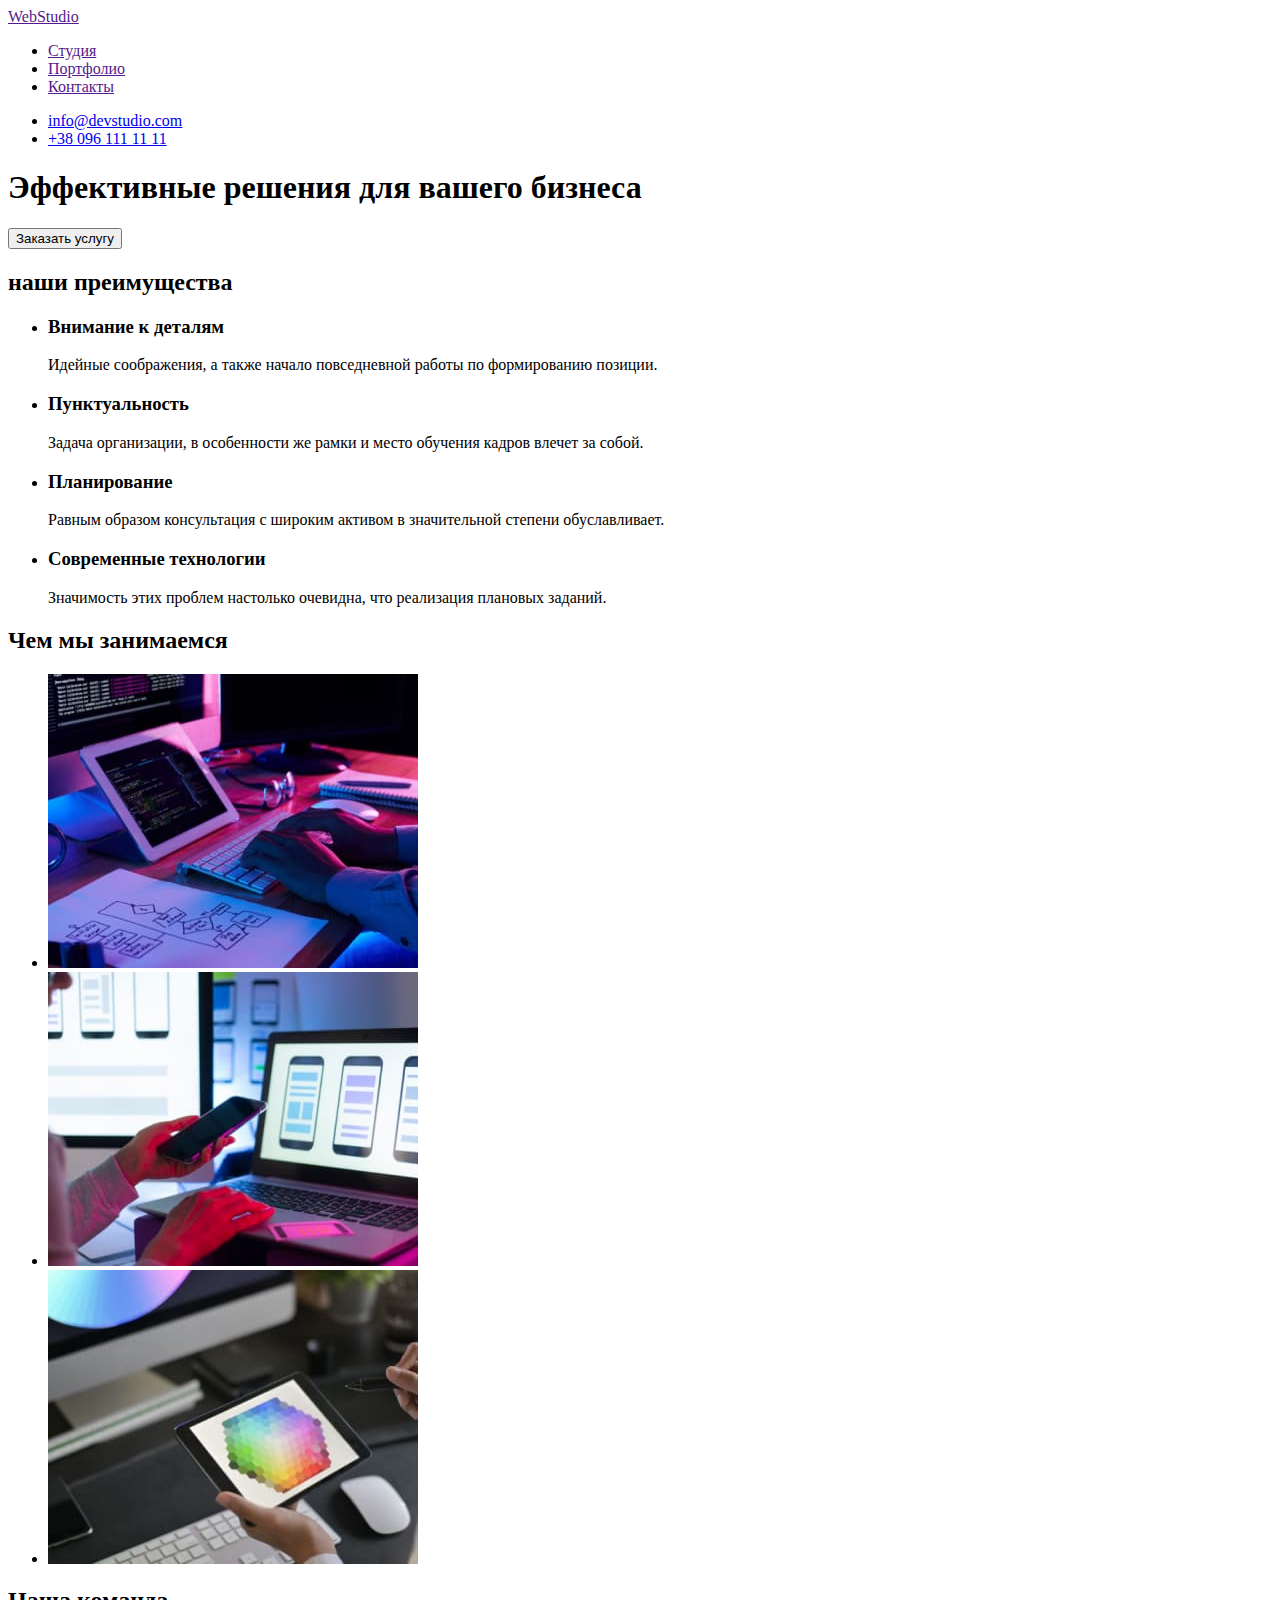
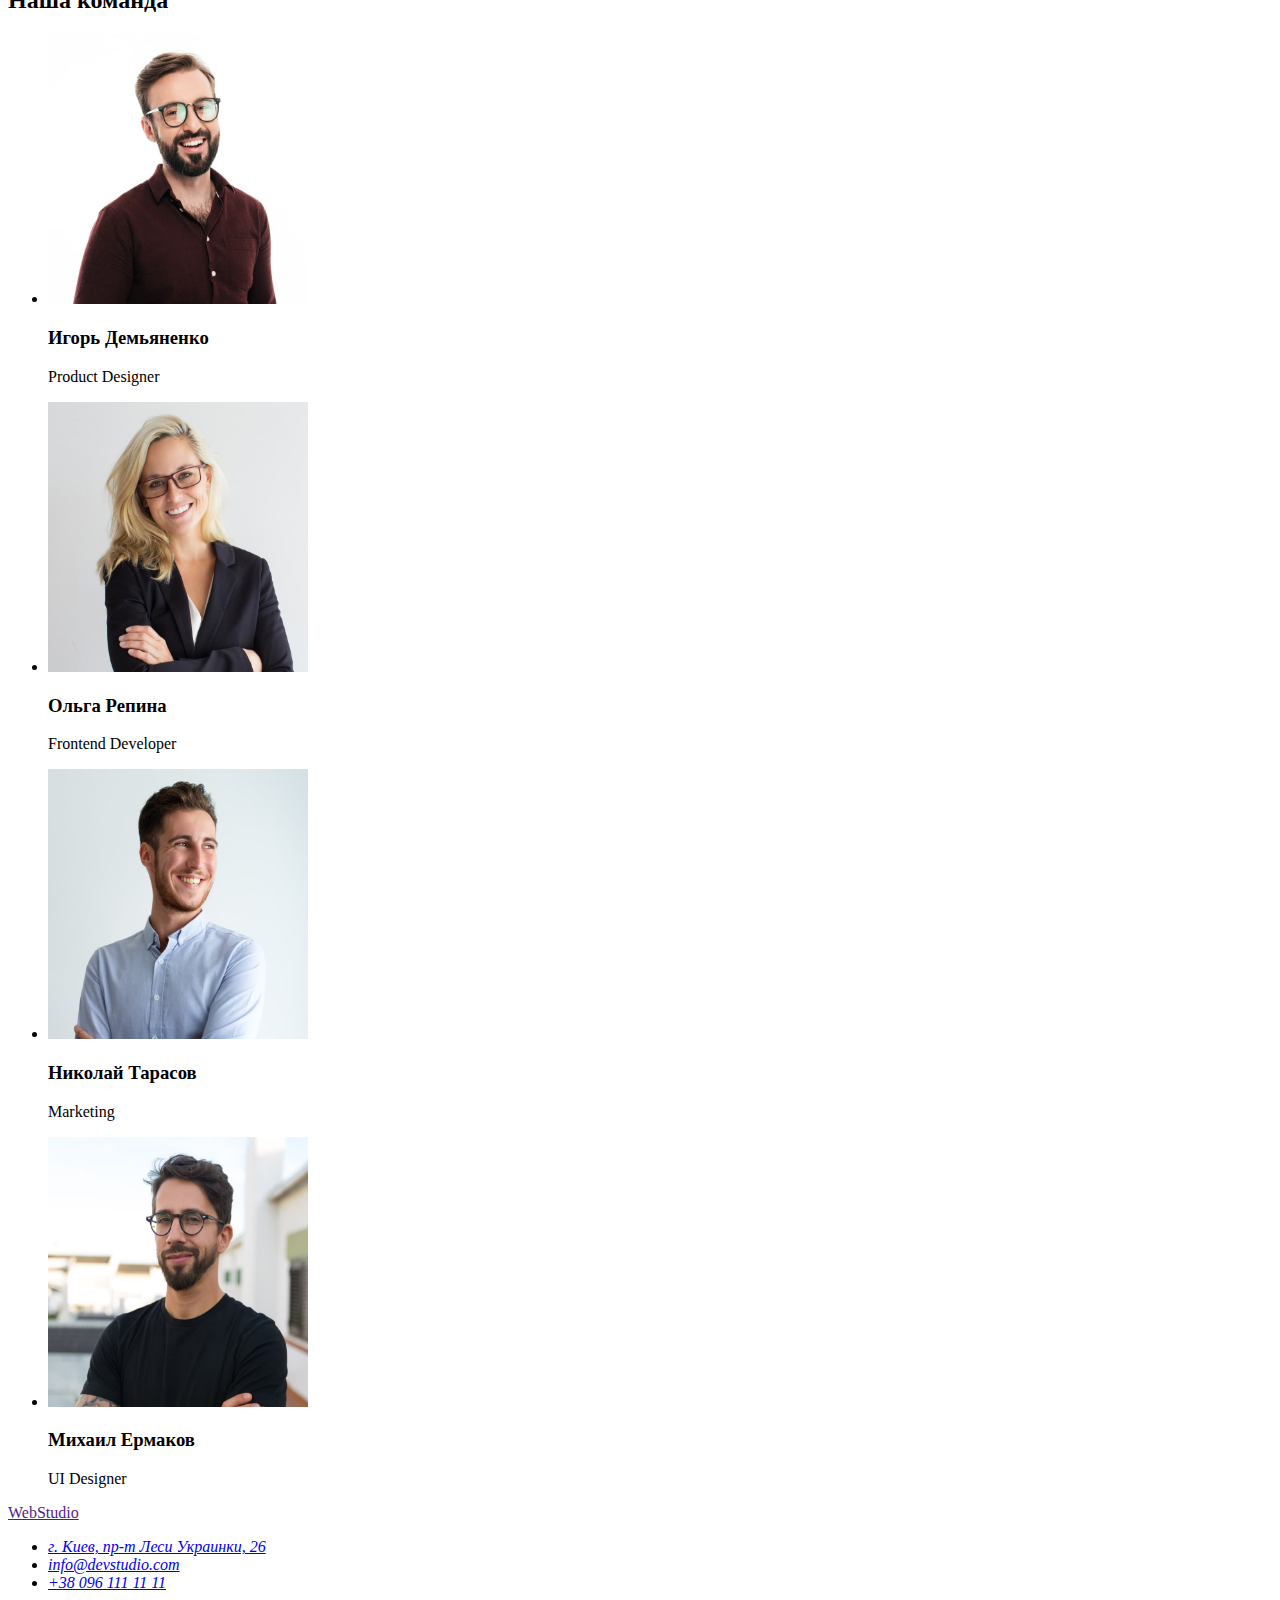
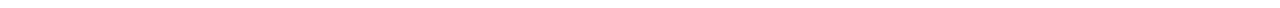
==== index.html @ 6f64a704 "1" ====
<!DOCTYPE html>
<html lang="ru">
<head>
    <meta charset="UTF-8">
    <meta http-equiv="X-UA-Compatible" content="IE=edge">
    <meta name="viewport" content="width=device-width, initial-scale=1.0">
    <title>WebStudio</title>
</head>
<body>
  <header>
      <a href="" lang="en"> WebStudio</a>
     <nav>
          <ul>
            <li>
                <a href="">Студия</a>
            </li>
            <li>
                <a href="">Портфолио</a>
            </li>
            <li>
                <a href="">Контакты</a>
            </li>
          </ul>
     </nav>
      <ul>
          <li>
              <a href="mailto:info@devstudio.com">info@devstudio.com</a>
         </li>
          <li>
              <a href="tel:+380961111111">+38 096 111 11 11</a>
         </li>
      </ul>
  </header>
  <main>
      <section>
          <h1>Эффективные решения для вашего бизнеса</h1>
          <button type="button">Заказать услугу</button> 
      </section>
      <section>
          <h2> наши преимущества</h2> <!-- потом убрать в сss-->
          <ul>
              <li>
                  <h3>Внимание к деталям</h3>
                  <p>Идейные соображения, а также начало повседневной работы по формированию позиции.</p>
             </li> 
              <li>
                  <h3>Пунктуальность</h3>
                 <p>Задача организации, в особенности же рамки и место обучения кадров влечет за собой.</p>
             </li>
              <li>
                  <h3>Планирование</h3>
                  <p>Равным образом консультация с широким активом в значительной степени обуславливает.</p>
             </li>
              <li>
                  <h3>Современные технологии</h3>
                  <p>Значимость этих проблем настолько очевидна, что реализация плановых заданий.</p>
              </li>
          </ul>
     </section> 
     <section>
        <h2>Чем мы занимаемся</h2>
        <ul>
             <li> 
               <a href=""><img src="images/what1.jpg" alt="человек пишет код" width="370" height="294"></a> 
             </li>
             <li> 
               <a href=""><img src="images/what2.jpg" alt="человек смотрит на макет" width="370" height="294"></a>
             </li>
             <li> 
               <a href=""><img src="images/what3.jpg" alt="человек смотрит на палитру" width="370" height="294"></a> 
             </li>
            
        </ul>
     </section> 
     <section>
         <h2>Наша команда</h2>
         <ul>
             <li>
                 <img src="images/who1.jpg" alt="портрет разработчика" height="270" width="260">
                 <h3>Игорь Демьяненко</h3>
                 <p lang="en">Product Designer</p>
             </li>
             <li>
                 <img src="images/who2.jpg" alt="портрет разработчика" height="270" width="260">
                 <h3>Ольга Репина</h3>
                 <p lang="en">Frontend Developer</p>
             </li>
             <li>
                 <img src="images/who3.jpg" alt="портрет разработчика" height="270" width="260">
                 <h3>Николай Тарасов</h3>
                 <p lang="en">Marketing</p>
             </li>
             <li>
                 <img src="images/who4.jpg" alt="портрет разработчика" height="270" width="260">
                 <h3>Михаил Ермаков</h3>
                 <p lang="en">UI Designer</p>
             </li>
         </ul>
     </section>
    </main>
    <footer>
        <a href="" lang="en"> WebStudio</a>
        <address>
            <ul>
            <li>
                <a target="_blank" rel="noopener noreferrer" href="https://www.google.com/maps/place/%D0%B1%D1%83%D0%BB.+%D0%9B%D0%B5%D1%81%D0%B8+%D0%A3%D0%BA%D1%80%D0%B0%D0%B8%D0%BD%D0%BA%D0%B8,+26,+%D0%9A%D0%B8%D0%B5%D0%B2,+02000/@50.4265807,30.5361971,17z/data=!3m1!4b1!4m5!3m4!1s0x40d4cf0e033ecbe9:0x57a4dffefec77da0!8m2!3d50.4265807!4d30.5383858">г. Киев, пр-т Леси Украинки, 26</a>
            </li>
            <li>
                <a href="mailto:info@devstudio.com">info@devstudio.com</a>
            </li>
            <li>
                <a href="tel:+380961111111">+38 096 111 11 11</a>
            </li>
        </ul>

        </address>
        


    </footer>
  
</body>
</html>
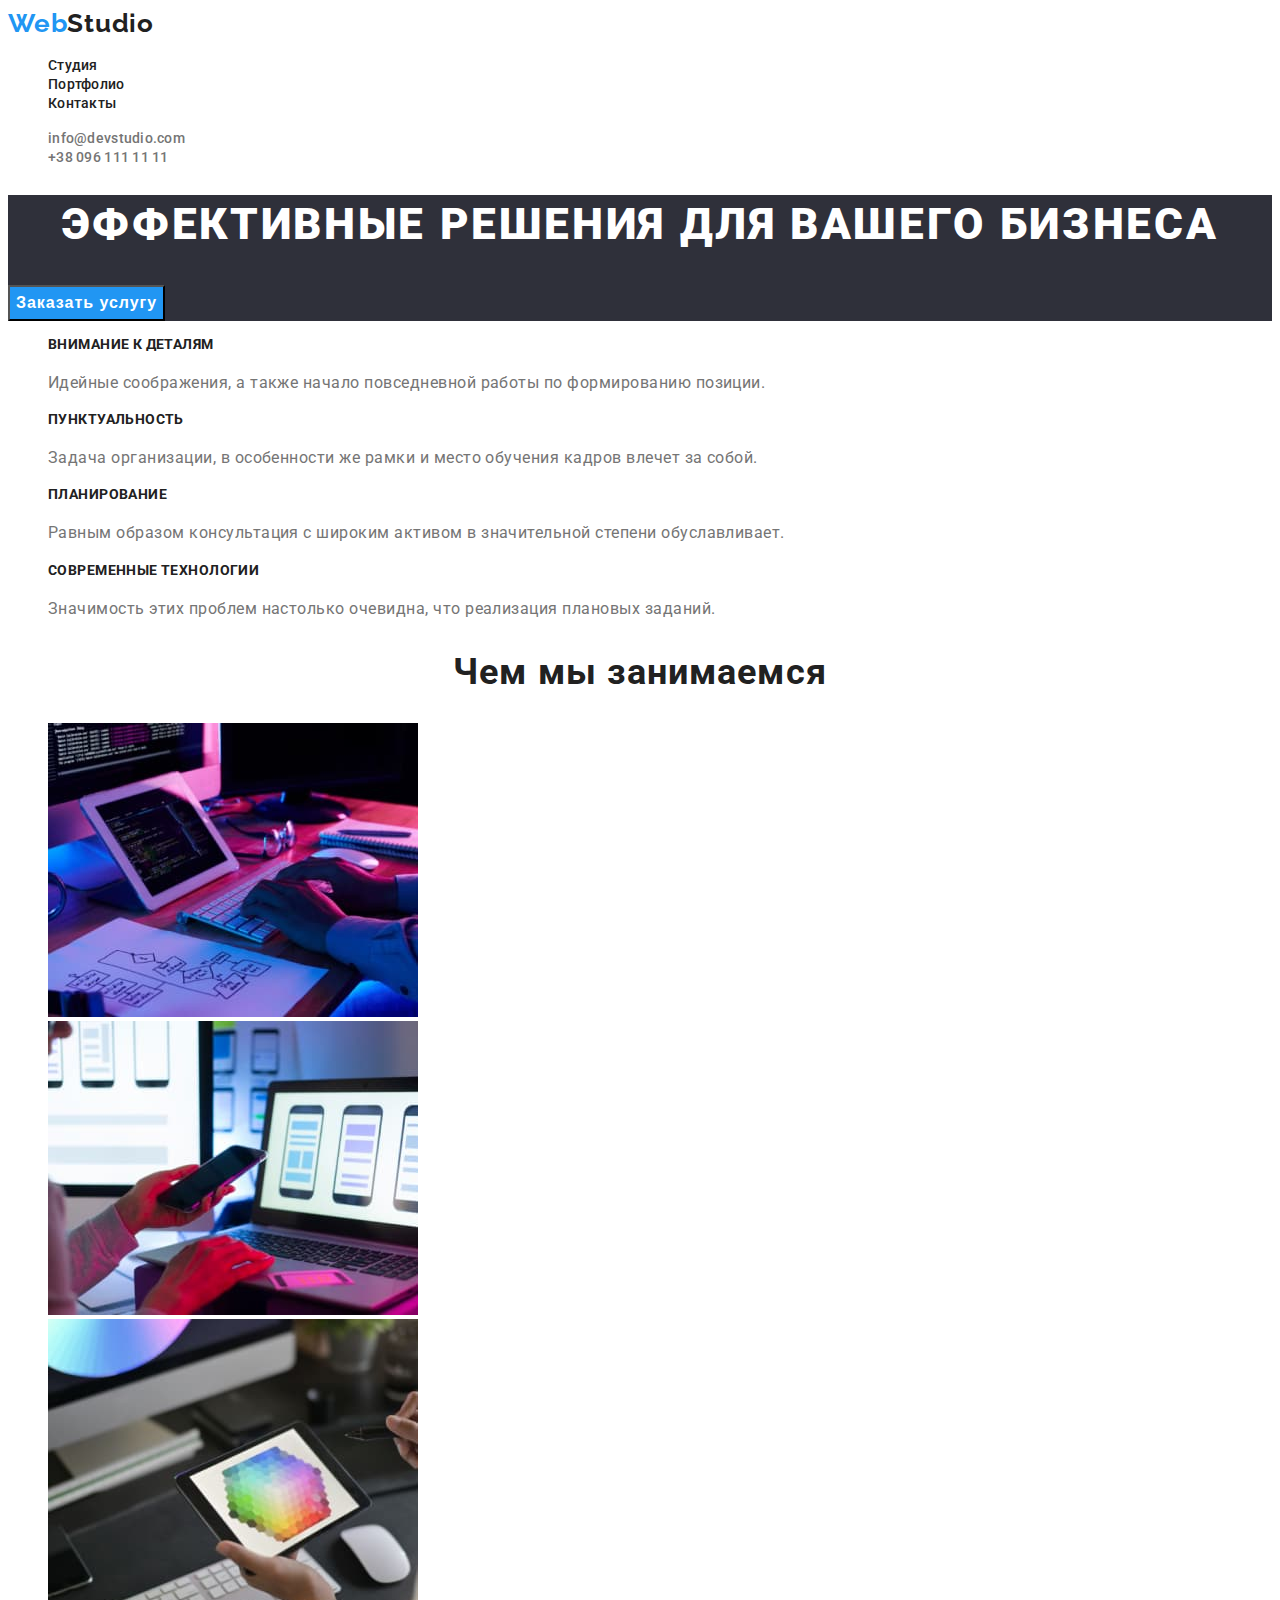
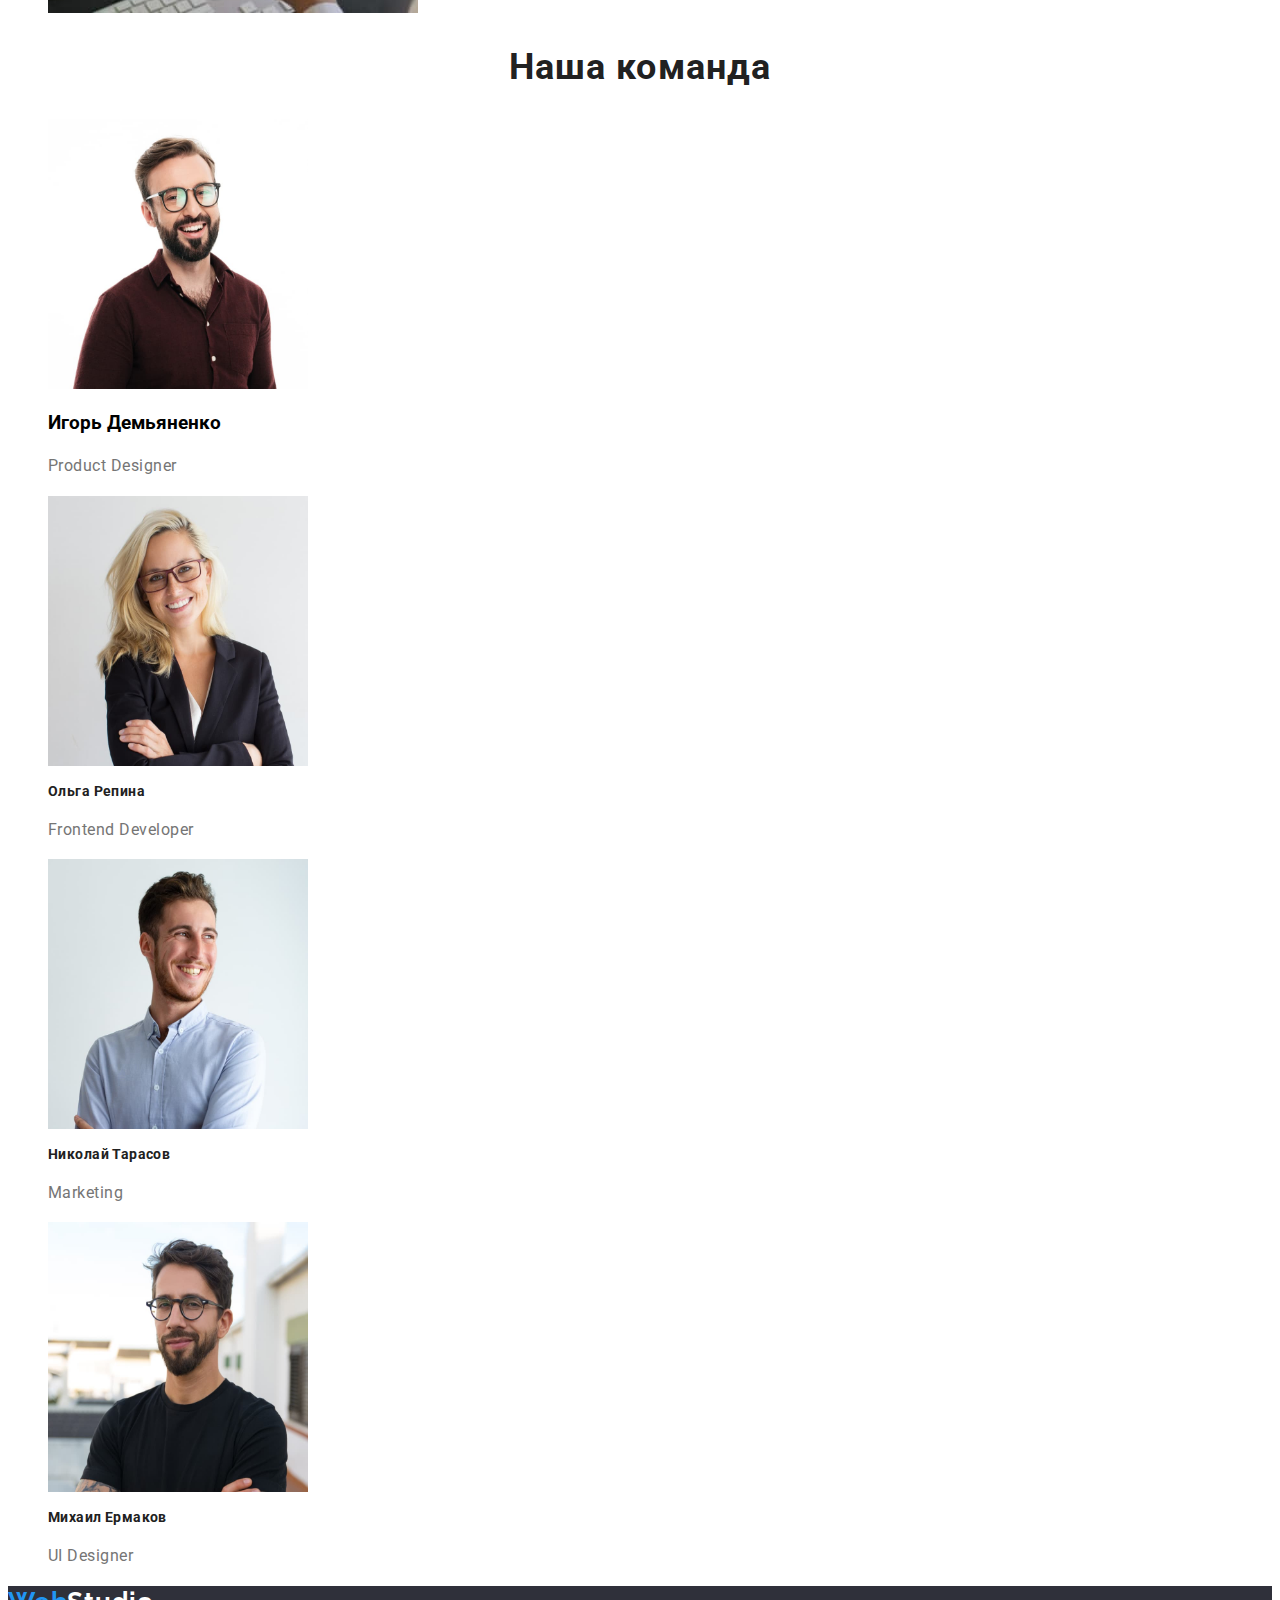
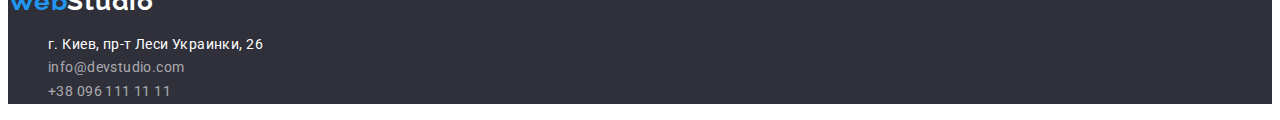
==== commit a26d7b0c: "commit css+portfolio" ====
--- a/index.html
+++ b/index.html
@@ -1,115 +1,120 @@
 <!DOCTYPE html>
 <html lang="ru">
 <head>
+   
     <meta charset="UTF-8">
     <meta http-equiv="X-UA-Compatible" content="IE=edge">
     <meta name="viewport" content="width=device-width, initial-scale=1.0">
     <title>WebStudio</title>
+    <link rel="stylesheet" href="/css/styles.css">
+    <link rel="preconnect" href="https://fonts.googleapis.com">
+    <link rel="preconnect" href="https://fonts.gstatic.com" crossorigin>
+    <link href="https://fonts.googleapis.com/css2?family=Raleway:wght@700&family=Roboto:wght@400;500;700;900&display=swap" rel="stylesheet">
 </head>
 <body>
-  <header>
-      <a href="" lang="en"> WebStudio</a>
-     <nav>
-          <ul>
+  <header class="header">
+      <a  class="logo link" href="index.html" lang="en"><span class="logo-span">Web</span>Studio</a>
+     <nav class="header-nav">
+          <ul class="list" >
             <li>
-                <a href="">Студия</a>
+                <a class="link header-nav-link" href="">Студия</a>
             </li>
             <li>
-                <a href="">Портфолио</a>
+                <a class="link header-nav-link" href="portfolio.html">Портфолио</a>
             </li>
             <li>
-                <a href="">Контакты</a>
+                <a class="link header-nav-link" href="">Контакты</a>
             </li>
           </ul>
      </nav>
-      <ul>
+      <ul class="list header-contacts">
           <li>
-              <a href="mailto:info@devstudio.com">info@devstudio.com</a>
+              <a class="link header-contacts-link" href="mailto:info@devstudio.com">info@devstudio.com</a>
          </li>
           <li>
-              <a href="tel:+380961111111">+38 096 111 11 11</a>
+              <a class="link header-contacts-link" href="tel:+380961111111">+38 096 111 11 11</a>
          </li>
       </ul>
   </header>
   <main>
-      <section>
-          <h1>Эффективные решения для вашего бизнеса</h1>
-          <button type="button">Заказать услугу</button> 
+      <section class="hero">
+          <h1 class="hero-title">Эффективные решения для вашего бизнеса</h1>
+          <button class="hero-button" type="button">Заказать услугу</button> 
       </section>
-      <section>
-          <h2> наши преимущества</h2> <!-- потом убрать в сss-->
-          <ul>
-              <li>
-                  <h3>Внимание к деталям</h3>
-                  <p>Идейные соображения, а также начало повседневной работы по формированию позиции.</p>
+      <section class="adv">
+          <h2 class="invisible-title"> наши преимущества</h2> <!-- потом убрать в сss-->
+          <ul class="list adv-list" >
+              <li class="adv-item">
+                  <h3 class=" item-title adv-item-title">Внимание к деталям</h3>
+                  <p class=" item-text adv-item-text" >Идейные соображения, а также начало повседневной работы по формированию позиции.</p>
              </li> 
-              <li>
-                  <h3>Пунктуальность</h3>
-                 <p>Задача организации, в особенности же рамки и место обучения кадров влечет за собой.</p>
+              <li class="adv-item"class="adv-item" >
+                  <h3 class=" item-title adv-item-title">Пунктуальность</h3>
+                 <p  class="item-text item-adv-item-text">Задача организации, в особенности же рамки и место обучения кадров влечет за собой.</p>
              </li>
-              <li>
-                  <h3>Планирование</h3>
-                  <p>Равным образом консультация с широким активом в значительной степени обуславливает.</p>
+              <li class="adv-item">
+                  <h3 class=" item-title adv-item-title">Планирование</h3>
+                  <p class="item-text adv-item-text">Равным образом консультация с широким активом в значительной степени обуславливает.</p>
              </li>
-              <li>
-                  <h3>Современные технологии</h3>
-                  <p>Значимость этих проблем настолько очевидна, что реализация плановых заданий.</p>
+              <li class="adv-item">
+                  <h3 class="item-title adv-item-title">Современные технологии</h3>
+                  <p class="item-text adv-item-text">Значимость этих проблем настолько очевидна, что реализация плановых заданий.</p>
               </li>
           </ul>
      </section> 
-     <section>
-        <h2>Чем мы занимаемся</h2>
-        <ul>
+     <section class="works">
+        <h2 class=" title works-title">Чем мы занимаемся</h2>
+        <ul class="list">
              <li> 
-               <a href=""><img src="images/what1.jpg" alt="человек пишет код" width="370" height="294"></a> 
+               <a class="link" href=""><img src="images/what1.jpg" alt="человек пишет код" width="370" height="294"></a> 
              </li>
              <li> 
-               <a href=""><img src="images/what2.jpg" alt="человек смотрит на макет" width="370" height="294"></a>
+               <a class="link" href=""><img src="images/what2.jpg" alt="человек смотрит на макет" width="370" height="294"></a>
              </li>
              <li> 
-               <a href=""><img src="images/what3.jpg" alt="человек смотрит на палитру" width="370" height="294"></a> 
+               <a class="link" href=""><img src="images/what3.jpg" alt="человек смотрит на палитру" width="370" height="294"></a> 
              </li>
             
         </ul>
      </section> 
-     <section>
-         <h2>Наша команда</h2>
-         <ul>
+     <section class="team">
+         <h2 class=" title team-title">Наша команда</h2>
+         <ul class="list">
              <li>
                  <img src="images/who1.jpg" alt="портрет разработчика" height="270" width="260">
-                 <h3>Игорь Демьяненко</h3>
-                 <p lang="en">Product Designer</p>
+                 <h3 class=" team-item-title">Игорь Демьяненко</h3>
+                 <p class=" item-text team-item-text" lang="en">Product Designer</p>
              </li>
              <li>
                  <img src="images/who2.jpg" alt="портрет разработчика" height="270" width="260">
-                 <h3>Ольга Репина</h3>
-                 <p lang="en">Frontend Developer</p>
+                 <h3 class=" item-title team-item-title">Ольга Репина</h3>
+                 <p class=" item-text team-item-text" lang="en">Frontend Developer</p>
              </li>
              <li>
                  <img src="images/who3.jpg" alt="портрет разработчика" height="270" width="260">
-                 <h3>Николай Тарасов</h3>
-                 <p lang="en">Marketing</p>
+                 <h3 class="item-title team-item-title">Николай Тарасов</h3>
+                 <p class="item-text team-item-text" lang="en">Marketing</p>
              </li>
              <li>
                  <img src="images/who4.jpg" alt="портрет разработчика" height="270" width="260">
-                 <h3>Михаил Ермаков</h3>
-                 <p lang="en">UI Designer</p>
+                 <h3 class=" item-title team-item-title">Михаил Ермаков</h3>
+                 <p class=" item-text team-item-text" lang="en">UI Designer</p>
              </li>
          </ul>
      </section>
     </main>
-    <footer>
-        <a href="" lang="en"> WebStudio</a>
-        <address>
-            <ul>
+    <footer class="footer">
+        <a  class="footer-logo logo link" href="" lang="en"><span class="logo-span">Web</span>Studio</a>
+        <address class="address">
+            <ul class="list" >
             <li>
-                <a target="_blank" rel="noopener noreferrer" href="https://www.google.com/maps/place/%D0%B1%D1%83%D0%BB.+%D0%9B%D0%B5%D1%81%D0%B8+%D0%A3%D0%BA%D1%80%D0%B0%D0%B8%D0%BD%D0%BA%D0%B8,+26,+%D0%9A%D0%B8%D0%B5%D0%B2,+02000/@50.4265807,30.5361971,17z/data=!3m1!4b1!4m5!3m4!1s0x40d4cf0e033ecbe9:0x57a4dffefec77da0!8m2!3d50.4265807!4d30.5383858">г. Киев, пр-т Леси Украинки, 26</a>
+                <a class="link address-link" target="_blank" rel="noopener noreferrer" href="https://www.google.com/maps/place/%D0%B1%D1%83%D0%BB.+%D0%9B%D0%B5%D1%81%D0%B8+%D0%A3%D0%BA%D1%80%D0%B0%D0%B8%D0%BD%D0%BA%D0%B8,+26,+%D0%9A%D0%B8%D0%B5%D0%B2,+02000/@50.4265807,30.5361971,17z/data=!3m1!4b1!4m5!3m4!1s0x40d4cf0e033ecbe9:0x57a4dffefec77da0!8m2!3d50.4265807!4d30.5383858">г. Киев, пр-т Леси Украинки, 26</a>
             </li>
             <li>
-                <a href="mailto:info@devstudio.com">info@devstudio.com</a>
+                <a class="link footer-contacts" href="mailto:info@devstudio.com">info@devstudio.com</a>
             </li>
             <li>
-                <a href="tel:+380961111111">+38 096 111 11 11</a>
+                <a class="link footer-contacts" href="tel:+380961111111">+38 096 111 11 11</a>
             </li>
         </ul>
 
--- a/css/styles.css
+++ b/css/styles.css
@@ -0,0 +1,133 @@
+:root {--background-color-main: #FFFFFF;
+       --background-color-2: #2F303A;
+       --color-main: #757575;
+       --color-2: #FFFFFF;
+       --color-h: #212121;} 
+/* -----------------utility styles-------- */
+.link{text-decoration: none;}
+.list{list-style: none;}
+.title{
+    font-weight: 700;
+   font-size: 36px;
+   line-height: 1.16;
+   text-align: center;
+   letter-spacing: 0.03em;
+   color:var(--color-h); 
+}
+.item-title{
+  font-weight: 700;
+    font-size: 14px;
+    line-height: 1.14;
+    letter-spacing: 0.03em;
+    color: var(--color-h);
+}
+.item-text{
+  line-height: 1.71;
+  letter-spacing: 0.03em;
+  color:var(--color-main);
+}
+
+
+ body{font-family: 'Roboto',sans-serif;
+      background-color: var(--background-color-main);
+      
+    }
+/*------------ HEADER -----------------*/
+   
+.logo{font-weight: 700;
+    font-size: 26px;
+    line-height: 1.19;
+    letter-spacing: 0.03em;
+    color: var(--color-h);
+    font-family: "Raleway",sans-serif;
+    }
+.logo-span{color: #2196F3;}
+
+.header-nav-link{color: var(--color-h);
+    font-weight: 500;
+    font-size: 14px;
+    line-height: 1.14;
+    letter-spacing: 0.02em;
+   
+}
+.header-contacts-link{
+   color: var(--color-main);
+  font-weight: 500;
+  font-size: 14px;
+  line-height: 1.14;
+  letter-spacing: 0.02em;
+  color: var(--color-main);
+}
+ 
+.header-contacts .link:focus,
+.header-contacts .link:hover,
+.header-nav .link:hover,
+.header-nav .link:focus{color: #2196F3;}
+
+/*------------ HERO -----------------*/
+
+ .hero{background-color: var(--background-color-2);
+}
+.hero-title{
+  font-weight: 900;
+  font-size: 44px;
+  line-height: 1.36;
+  text-align: center;
+  letter-spacing: 0.06em;
+  text-transform: uppercase;
+  color:var(--color-2);
+}
+.hero-button{
+  font-family: "Roboto" sans-serif;
+  font-weight: 700;
+  font-size: 16px;
+  line-height: 1.87;
+  letter-spacing: 0.06em;
+  color:var(--color-2);
+  background-color: #2196F3;
+}
+/*------------ ADVANTAGES -----------------*/
+.invisible-title{display: none;}
+.adv-item-title{
+  text-transform: uppercase;
+ }
+/*------------ WORKS -----------------*/
+ 
+ 
+/*------------ TEAM -----------------*/
+
+
+/*------------ FOOTER -----------------*/
+ .footer{background-color: var(--background-color-2);
+}
+.footer-logo{color: var(--color-2);
+}
+.address-link{
+  font-style: normal;
+  font-size: 14px;
+  line-height: 1.71;
+  letter-spacing: 0.03em;
+  color:var(--color-2)
+}
+.footer-contacts{
+  font-style: normal;
+  font-size: 14px;
+  line-height: 1.71;
+  letter-spacing: 0.03em;
+  color: rgba(255, 255, 255, 0.6);
+}
+/* -------------------PORTFOLIO----------- */
+.portfolio-button{
+  font-family: "Roboto" sans-serif;
+  font-weight: 500;
+  font-size: 16px;
+  line-height: 1.62;
+  letter-spacing: 0.03em;
+  color: var(--color-h);
+  
+}
+.portfolio-button:hover,.portfolio-button:focus{
+  background-color:#2196F3;
+  color:var(--color-2) ;
+}
+
